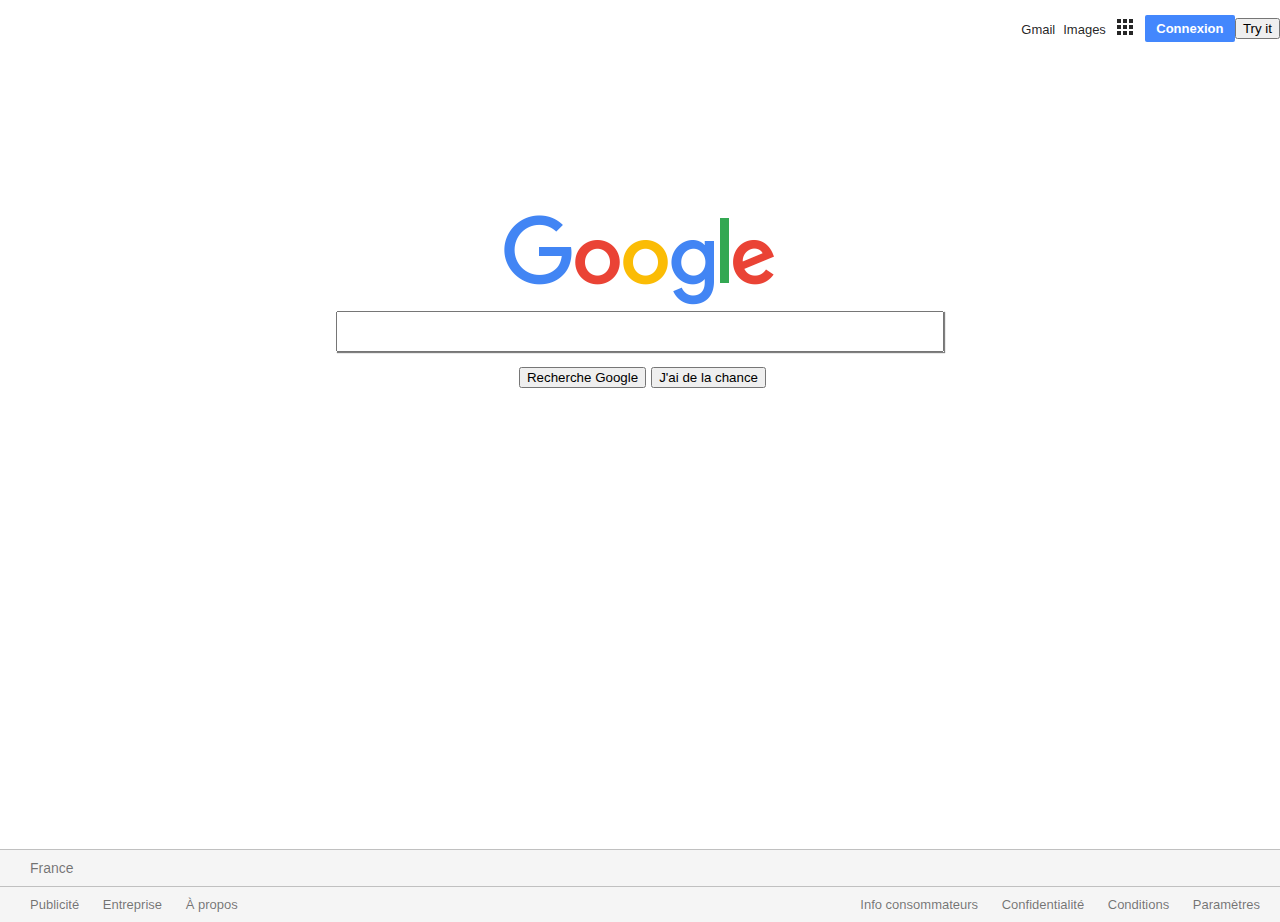
==== index.html @ 523e6878 "add button + popup" ====
<!DOCTYPE html>
<html lang="fr">
<header>
<head>
    <meta charset="utf-8" />
    <title>Google</title>
    <link rel="stylesheet" href="style.css"/>
</head>
        <header>
      <p> <div></div></p><br/>
        <div></div><br/>
          <div id="conteneurheader">

    <div class="elementheader1">
      <a href="https://mail.google.com/mail/?tab=wm"> Gmail</a>
    </div>
    <div class="bl"> _ </div>
    <div class="elementheader2">
      <a href="https://www.google.fr/imghp?hl=fr&tab=wi">Images</a>
    </div>
    <div class="bl"> _ </div>
    <div class="elementheader">
      <span hover=opacity 1>
      <a href="https://myaccount.google.com/utm_source=OGB&utm_medium=app">
      </span>
      <img src="buttonheader.png" title="Applications Google">
      </a>
    </div>
    <div class="bl"> _ </div>
    <a href="https://accounts.google.com/ServiceLogin">
      <p><div class="headerconnexion">Connexion</div>
      </p>
    </a>
<button onclick="myFunction()">Try it</button>

</div>
    </header>
</header>

<body>
  <div id="conteneur">

  <div id="image">
<img src="logo.png" />
</div>

<div class="recherche">
<form action="" class="formulaire">
<input class="champ" type="text"/>
</form>
</div>
      <div class="xy">
    <div class="button">
      <button>Recherche Google</button>
      </div>
      <div class="button2">
        <button>J'ai de la chance</button>
        </div>


</div>
</div>

<footer class="Bas">

      <div class="France">France</div>
      <div class="Basgal">

        <div class="Basg">
          <a class="Mots" href="https://www.google.fr/intl/fr_fr/ads/?subid=ww-ww-et-g-awa-a-g_hpafoot1_1!o2&utm_source=google.com&utm_medium=referral&utm_campaign=google_hpafooter&fg=1">Publicité</a>
          <a class="Mots" href="https://www.google.fr/services/?subid=ww-ww-et-g-awa-a-g_hpbfoot1_1!o2&utm_source=google.com&utm_medium=referral&utm_campaign=google_hpbfooter&fg=1#?modal_active=none">Entreprise</a>
          <a class="Mots" href="https://www.google.fr/intl/fr_fr/about/?utm_source=google.com&utm_medium=referral&utm_campaign=hp-footer&fg=1"> À propos</a></div>

        <div class="Basd">
          <a class="Mots" href="https://support.google.com/websearch/answer/7585859?p=fr_consumer_info&hl=fr&fg=1&visit_id=0-636584470922636921-2112722396&rd=1">Info consommateurs</a>
            <a class="Mots" href="https://policies.google.com/privacy?hl=fr&gl=fr"> Confidentialité</a>
            <a class="Mots" href="https://www.google.fr/intl/fr_fr/policies/terms/?fg=1"> Conditions </a>
            <a class="Mots" href="">Paramètres</a>

          </div>
        </div>
</footer>
</body>
</html>
---- style.css ----
#conteneur{
  display: flex;
  align-items: center;
  flex-direction: column;
  margin-top: 12.5%;
}
.button{
  padding:15px 0 25px 5px;
	font:bold 25px Arial;
	color:#555;
	border-radius:2px;
  display: flex;
  justify-content: space-around;
}
.button2{
  padding:15px 0 25px 5px;
	font:bold 25px Arial;
	color:#555;
	border-radius:2px;
  display: flex;
  justify-content: space-around;
}

.xy{
  display: flex;
}
#searchbar{
  position:relative;
  width:1040px;
  height:auto;
  justify-content: center;
}

.formulaire{
  display:inline-block;
  display: flex;
  justify-content: center;
  box-shadow: 1px 1px 1px grey;
}
.formulaire .champ{
  width:600px;
  height:35px;
}

.Top
  {

margin-bottom: 12.5%;
margin-left:200px;
  }

header a{
  text-decoration:underline;
}
#conteneurheader
{
  display: flex;
  flex-direction: row;
  justify-content: flex-end;
  align-items: center;
  margin-top: -50px;
}
header a{

  color: rgba(0,0,0,0.87);
  display:inline-block;
  font-family: arial, sans-serif;
  font-size: 13px;
}
header a p{color:white;}

header a:link
{
  text-decoration: none;
}

header a:hover
{
text-decoration: underline;
}
.headerconnexion
{
display:inline-block;
text-emphasis-color: white;
padding: 6px 0 6px 0;
color: white;
font-family: arial,sans-serif;
font-size: 13px;
font-weight: 700;
background: #4387FD;
border-radius:2px;
width:90px;
border:none;
text-align: center;
cursor:default;
}
.headerconnexion:active
{
  color: white;
background: blue;
}

.bl
{
  color:white;
}

.elementheader:hover
{
  opacity: 0.5;
}


}
.elementheader1
{
color:rgba(0,0,0,0.87);
text-decoration:none;
text-decoration:none;}


.elementheader2
{
color:rgba(0,0,0,0.87);
text-decoration:none;
}

body{
margin:0;
}

footer{
background-color: #f5f5f5;
position:absolute;
bottom:0;
width:100%;
height:50px;
border-top: 0.5px #C0C0C0 solid;
}

a{ color:inherit;
  text-decoration: none;
}
a:hover {
  text-decoration: underline;
}


hr {border: 0.5px solid #DCDCDC}



.France{
  font-family: 'Noto Sans', sans-serif;
  color: rgba(0,0,0,0.541176);
  font-size: 14px;
  margin-left: 30px;
  padding-bottom: 10px;
  padding-top: 10px;
}

.Basg{
  color: rgba(0,0,0,0.541176);
  font-size: 13px;
  font-weight:300;
  margin-left: 15px;
  padding-left: 15px;
}

.Basd{
  font-family: 'Noto Sans', sans-serif;
  color: rgba(0,0,0,0.541176);
  font-size: 13px;
  margin-left: 15px;
}

.Basgal{
  font-family: 'Noto Sans', sans-serif;
  background-color: #f5f5f5;
  border-top: 0.5px #C0C0C0 solid;
  display: flex;
  justify-content: space-between;
  padding-top: 10px;
  padding-bottom: 10px;
}

.Mots{
  padding-right: 20px;
}
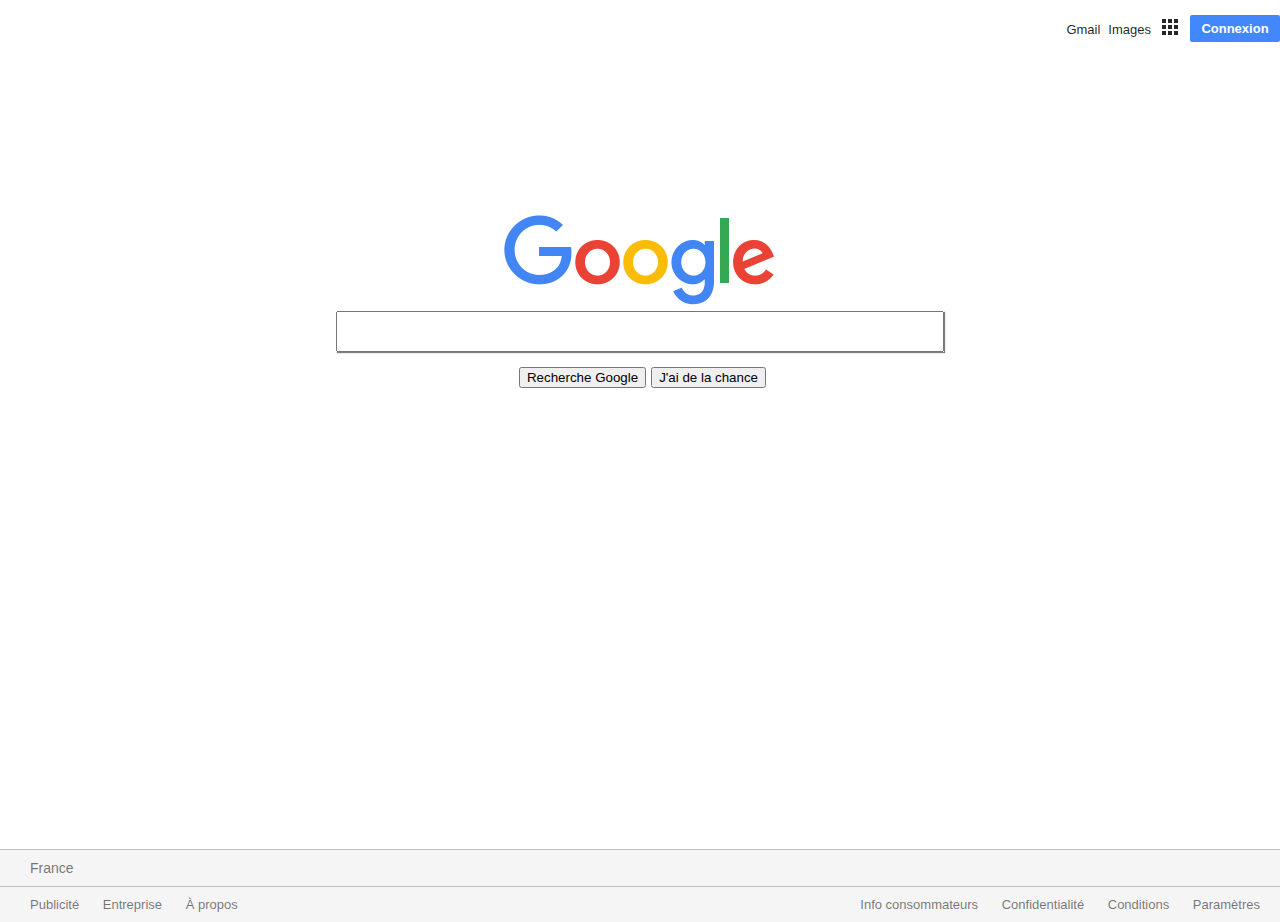
==== commit c1c22a2d: "add js link to main" ====
--- a/index.html
+++ b/index.html
@@ -4,6 +4,7 @@
 <head>
     <meta charset="utf-8" />
     <title>Google</title>
+    <script type="text/javascript" src="main.js"></script>
     <link rel="stylesheet" href="style.css"/>
 </head>
         <header>
@@ -31,7 +32,6 @@
       <p><div class="headerconnexion">Connexion</div>
       </p>
     </a>
-<button onclick="myFunction()">Try it</button>
 
 </div>
     </header>
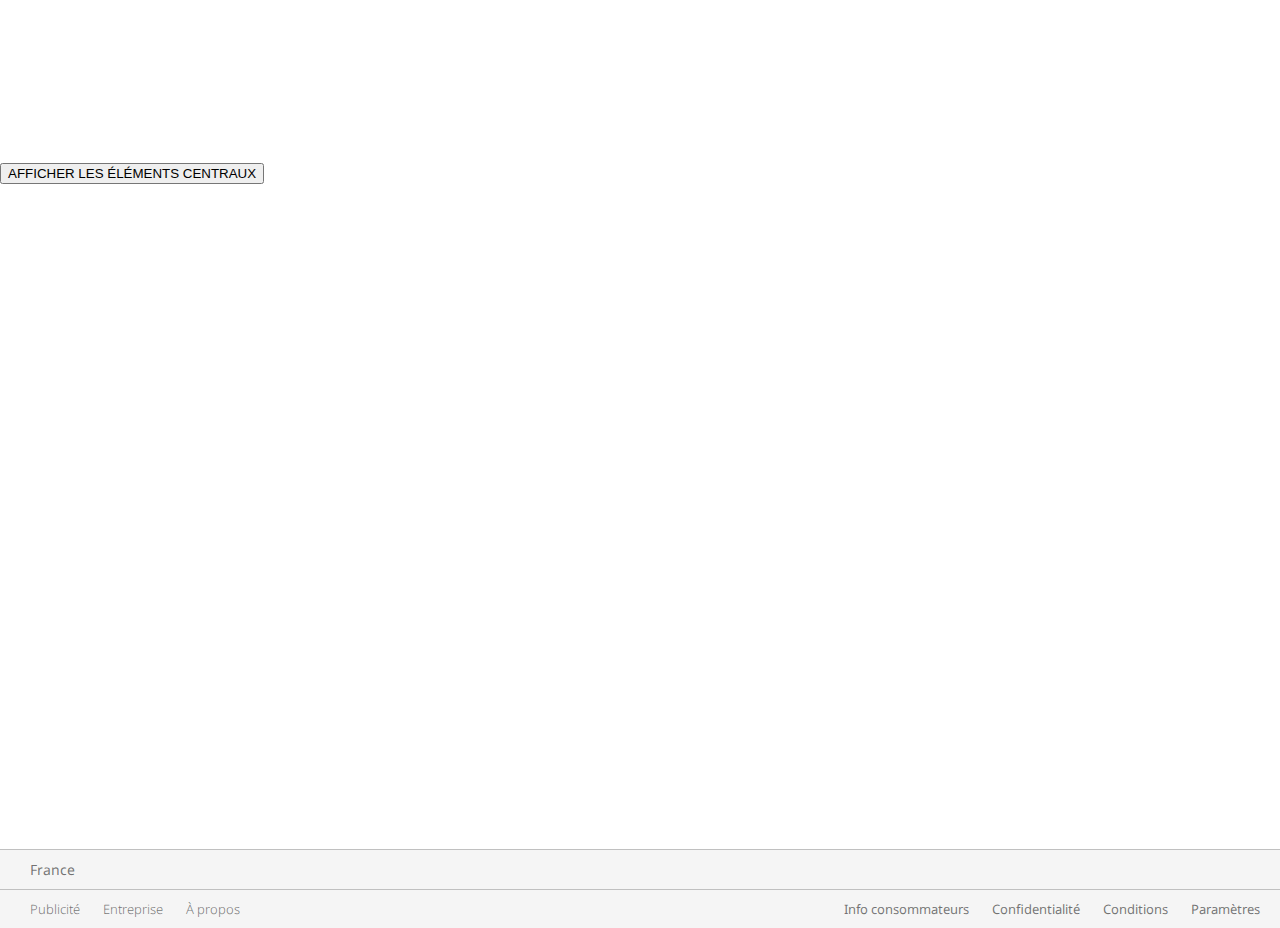
==== commit 29a64acc: "Update index.html" ====
--- a/index.html
+++ b/index.html
@@ -1,15 +1,17 @@
 <!DOCTYPE html>
-<html lang="fr">
-<header>
-<head>
-    <meta charset="utf-8" />
-    <title>Google</title>
-    <script type="text/javascript" src="main.js"></script>
-    <link rel="stylesheet" href="style.css"/>
-</head>
-        <header>
-      <p> <div></div></p><br/>
-        <div></div><br/>
+<html>
+
+    <head>
+        <meta charset="utf-8" />
+          <link rel="stylesheet" href="style.css" />
+          <link href="https://fonts.googleapis.com/css?family=Noto+Sans" rel="stylesheet">
+
+        <title>Google</title>
+    </head>
+  <body>
+
+<header class="Top">
+
           <div id="conteneurheader">
 
     <div class="elementheader1">
@@ -32,31 +34,35 @@
       <p><div class="headerconnexion">Connexion</div>
       </p>
     </a>
-
-</div>
-    </header>
+    </div>
 </header>
 
-<body>
-  <div id="conteneur">
+<div id="myDIV" style="display: none;" class="answer_list">
 
-  <div id="image">
-<img src="logo.png" />
-</div>
 
-<div class="recherche">
-<form action="" class="formulaire">
-<input class="champ" type="text"/>
-</form>
-</div>
+<div id="conteneur">
+
+
+
+      <img src="logo.jpeg" alt="Logo" />
+
+
+      <div class="recherche">
+
+      <form id="search_bar" action="" class="formulaire">
+
+      <input id="url" value="" class="champ" type="text"/>
+      </form>
+      </div>
+
       <div class="xy">
-    <div class="button">
-      <button>Recherche Google</button>
-      </div>
-      <div class="button2">
-        <button>J'ai de la chance</button>
-        </div>
-
+          <div class="button">
+            <button id="btn">Recherche Google</button>
+            </div>
+            <div class="button2">
+              <button>J'ai de la chance</button>
+              </div>
+            </div>
 
 </div>
 </div>
@@ -80,5 +86,14 @@
           </div>
         </div>
 </footer>
+
+
+<button id="BB" type="button" name="answer" onclick="ShowDiv()" >AFFICHER LES ÉLÉMENTS CENTRAUX</button>
+
+
+
+
+<script src="scripts/main.js"></script>
+
 </body>
 </html>
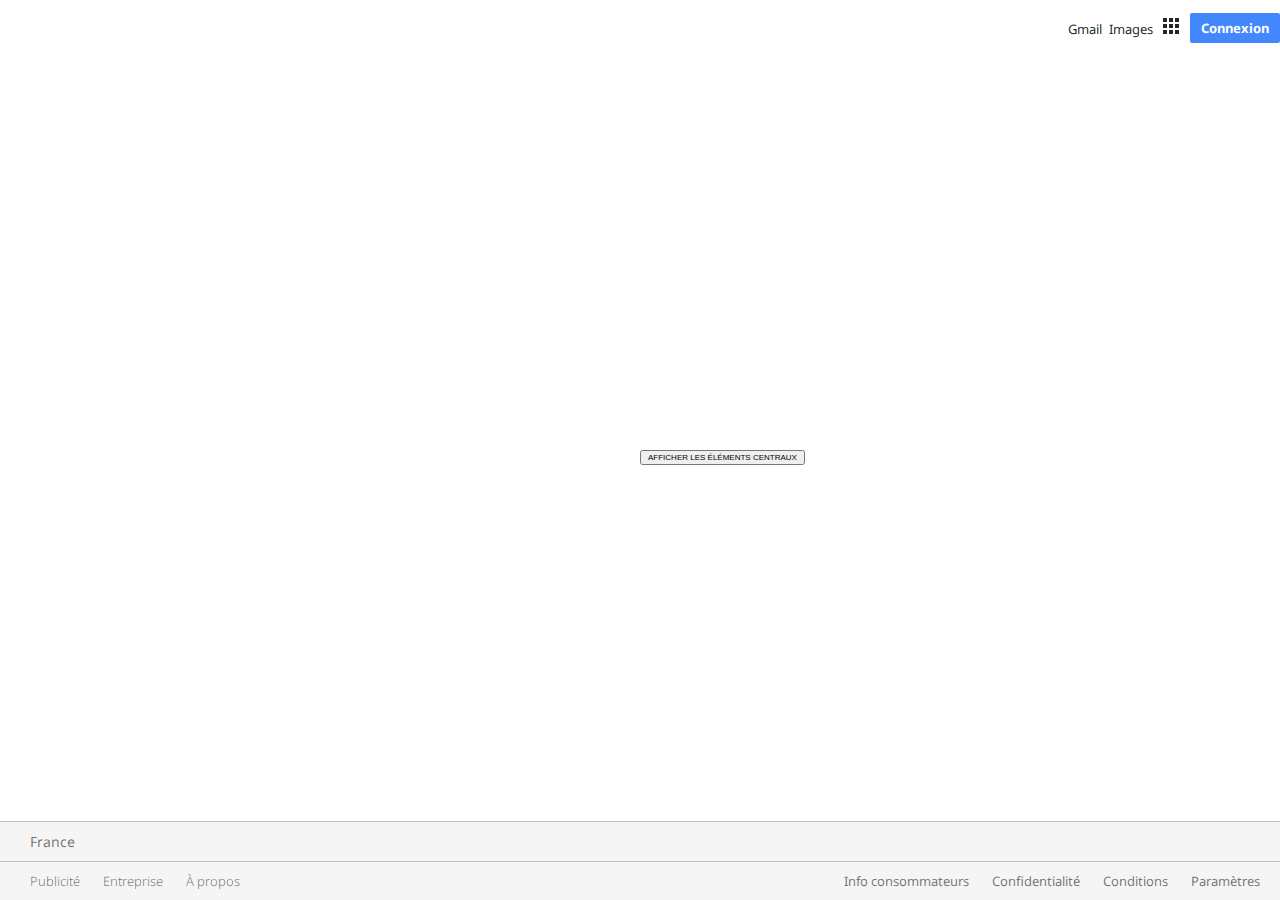
==== commit 099fa572: "Update index.html" ====
--- a/index.html
+++ b/index.html
@@ -93,7 +93,7 @@
 
 
 
-<script src="scripts/main.js"></script>
+<script src="main.js"></script>
 
 </body>
 </html>
--- a/style.css
+++ b/style.css
@@ -1,71 +1,27 @@
-#conteneur{
-  display: flex;
-  align-items: center;
-  flex-direction: column;
-  margin-top: 12.5%;
-}
-.button{
-  padding:15px 0 25px 5px;
-	font:bold 25px Arial;
-	color:#555;
-	border-radius:2px;
-  display: flex;
-  justify-content: space-around;
-}
-.button2{
-  padding:15px 0 25px 5px;
-	font:bold 25px Arial;
-	color:#555;
-	border-radius:2px;
-  display: flex;
-  justify-content: space-around;
-}
-
-.xy{
-  display: flex;
-}
-#searchbar{
-  position:relative;
-  width:1040px;
-  height:auto;
-  justify-content: center;
-}
-
-.formulaire{
-  display:inline-block;
-  display: flex;
-  justify-content: center;
-  box-shadow: 1px 1px 1px grey;
-}
-.formulaire .champ{
-  width:600px;
-  height:35px;
-}
 
 .Top
   {
-
-margin-bottom: 12.5%;
-margin-left:200px;
+margin-bottom: 10%;
+margin-left:70%;
   }
-
 header a{
   text-decoration:underline;
 }
 #conteneurheader
+
 {
+  font-family: 'Noto Sans', sans-serif;
   display: flex;
   flex-direction: row;
   justify-content: flex-end;
   align-items: center;
-  margin-top: -50px;
 }
 header a{
 
   color: rgba(0,0,0,0.87);
   display:inline-block;
-  font-family: arial, sans-serif;
-  font-size: 13px;
+  font-family: 'Noto Sans', sans-serif;
+  font-size: 13px
 }
 header a p{color:white;}
 
@@ -73,6 +29,7 @@
 {
   text-decoration: none;
 }
+
 
 header a:hover
 {
@@ -84,7 +41,7 @@
 text-emphasis-color: white;
 padding: 6px 0 6px 0;
 color: white;
-font-family: arial,sans-serif;
+font-family: 'Noto Sans', sans-serif;
 font-size: 13px;
 font-weight: 700;
 background: #4387FD;
@@ -107,7 +64,7 @@
 
 .elementheader:hover
 {
-  opacity: 0.5;
+  opacity: 0.5
 }
 
 
@@ -115,7 +72,6 @@
 .elementheader1
 {
 color:rgba(0,0,0,0.87);
-text-decoration:none;
 text-decoration:none;}
 
 
@@ -126,7 +82,48 @@
 }
 
 body{
-margin:0;
+margin:0;}
+
+#conteneur{
+  display: flex;
+  align-items:center;
+  flex-direction: column;
+  position: static;
+  justify-content: center;
+}
+.button{
+  padding:15px 0 25px 5px;
+	font:bold 25px;
+  font-family: 'Noto Sans', sans-serif;
+	color:#555;
+	border-radius:2px;
+  display: flex;
+  justify-content: space-around;
+}
+
+.button2{
+  padding:15px 0 25px 5px;
+	font:bold 25px;
+  font-family: 'Noto Sans', sans-serif;
+	color:#555;
+	border-radius:2px;
+  display: flex;
+  justify-content: space-around;
+}
+
+.xy{
+  display: flex;
+}
+
+.formulaire{
+ display:inline-block;
+ display: flex;
+ justify-content: center;
+ box-shadow: 1px 1px 1px grey;
+}
+.formulaire .champ{
+ width:600px;
+ height:35px;
 }
 
 footer{
@@ -134,7 +131,7 @@
 position:absolute;
 bottom:0;
 width:100%;
-height:50px;
+height:auto;
 border-top: 0.5px #C0C0C0 solid;
 }
 
@@ -148,7 +145,11 @@
 
 hr {border: 0.5px solid #DCDCDC}
 
-
+#BB{
+  position: fixed;
+  top: 50%;
+  left: 50%;
+font-size: 8px;}
 
 .France{
   font-family: 'Noto Sans', sans-serif;
